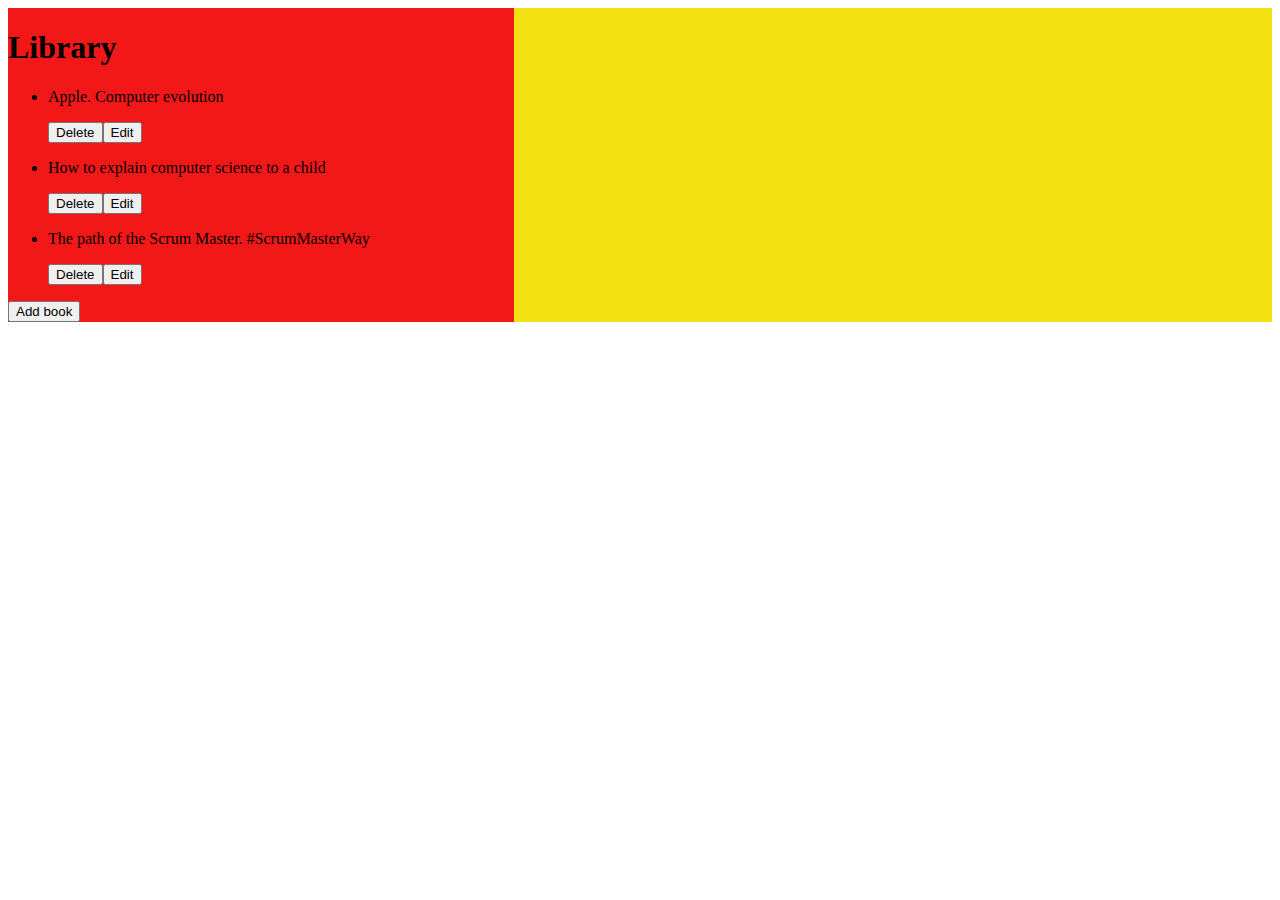
==== Library/index.html @ bda56d71 "Modules" ====
<!DOCTYPE html>
<html lang="en">
  <head>
    <meta charset="UTF-8" />
    <meta name="viewport" content="width=device-width, initial-scale=1.0" />
    <title>Document</title>
    <link rel="stylesheet" href="./index.css" />
  </head>
  <body>
    <div class="root"></div>
    <script src="./index.js" type="module"></script>
  </body>
</html>
---- Library/index.css ----
.left {
  background-color: #f21818;
  width: 40%;
}
.right {
  background-color: #f3e011;
  width: 60%;
}
.root {
  display: flex;
}
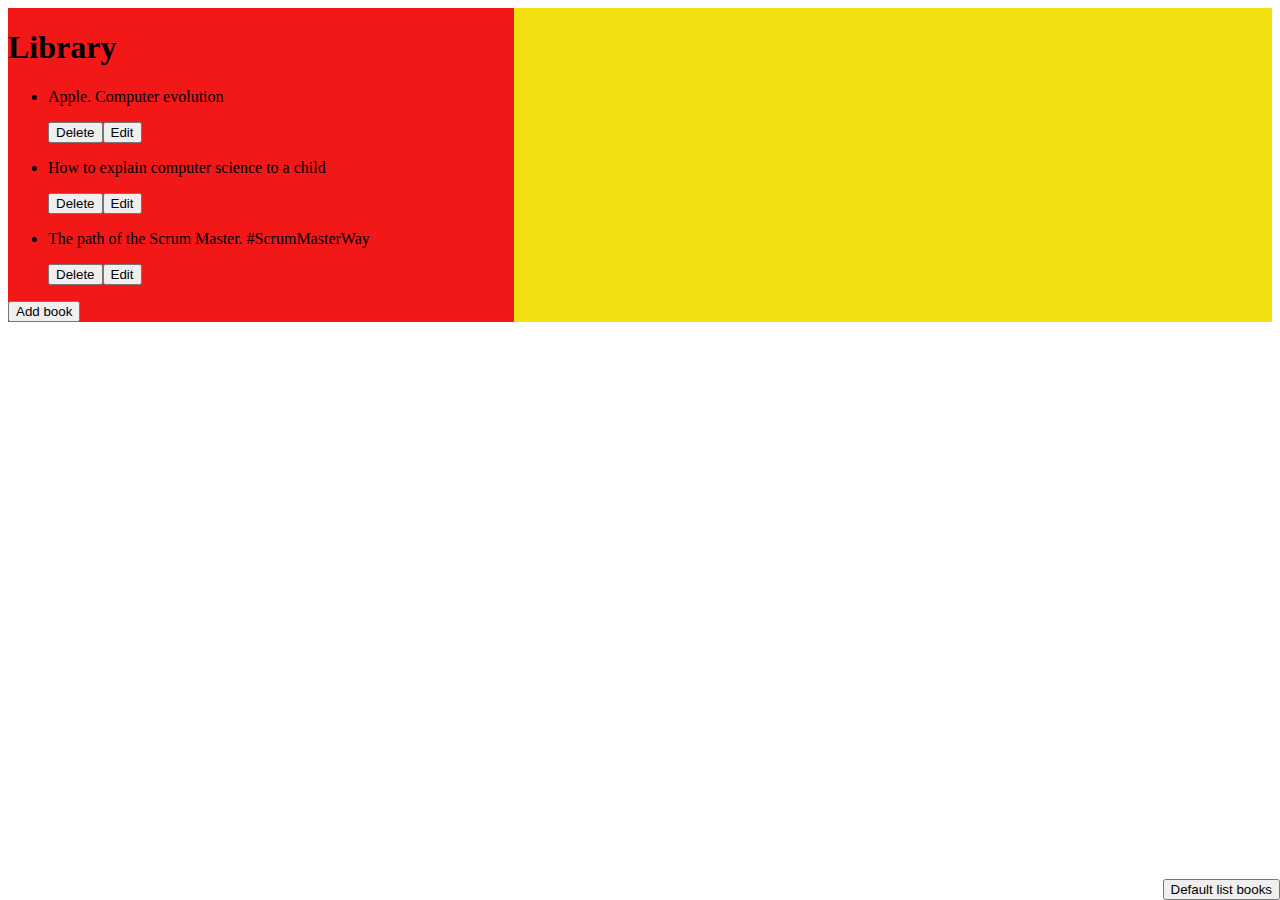
==== commit 0d866aee: "add button defaultListBook" ====
--- a/Library/index.html
+++ b/Library/index.html
@@ -8,6 +8,7 @@
   </head>
   <body>
     <div class="root"></div>
+
     <script src="./index.js" type="module"></script>
   </body>
 </html>
--- a/Library/index.css
+++ b/Library/index.css
@@ -9,3 +9,9 @@
 .root {
   display: flex;
 }
+
+.default {
+  position: absolute;
+  bottom: 0;
+  right: 0;
+}
